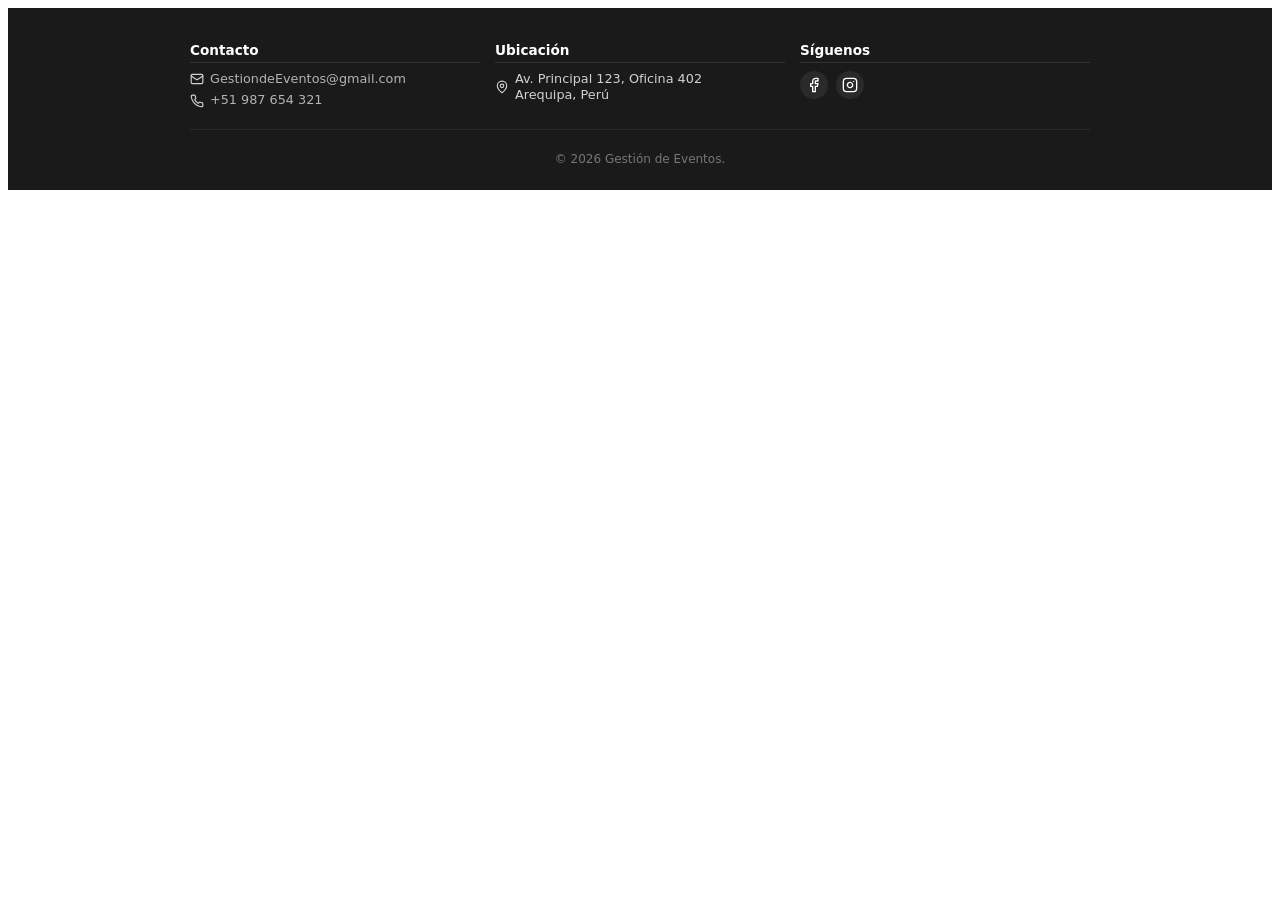
==== webtech-tailwind/index.html @ 85ca7ff9 "footer sebas Gestion de Eventos This HTML file contains the structure and styling for the footer sec" ====
<!DOCTYPE html>
<html lang="es">

<head>
    <meta charset="UTF-8">
    <meta name="viewport" content="width=device-width, initial-scale=1.0">
    <title>Gestion de Eventos</title>
    <style>
        .footer {
            background-color: #1a1a1a;
            color: #d1d1d1;
            padding: 20px 15px 12px;
            font-family: system-ui, -apple-system, sans-serif;
            font-size: 0.8rem;
        }

        .footer-container {
            max-width: 900px;
            margin: 0 auto;
            display: grid;
            grid-template-columns: repeat(auto-fit, minmax(180px, 1fr));
            gap: 15px;
        }

        .footer-section h3 {
            color: #ffffff;
            font-size: 0.85rem;
            font-weight: 600;
            margin-bottom: 8px;
            border-bottom: 1px solid #333;
            padding-bottom: 4px;
        }

        .footer-section p {
            margin: 5px 0;
            line-height: 1.3;
            display: flex;
            align-items: center;
            gap: 6px;
        }

        .footer-section a {
            color: #b3b3b3;
            text-decoration: none;
            transition: color 0.2s ease;
        }

        .footer-section a:hover {
            color: #ffffff;
        }

        .social-links {
            display: flex;
            gap: 8px;
            margin-top: 5px;
        }

        .social-links a {
            display: flex;
            align-items: center;
            justify-content: center;
            width: 28px;
            /* Tamaño reducido de botones */
            height: 28px;
            background-color: #2a2a2a;
            border-radius: 50%;
            color: #fff;
            transition: background-color 0.2s ease, transform 0.2s ease;
        }

        .social-links a:hover {
            background-color: #0066cc;
            transform: translateY(-2px);
        }

        .footer-bottom {
            max-width: 900px;
            margin: 15px auto 0;
            padding-top: 10px;
            border-top: 1px solid #2a2a2a;
            text-align: center;
            font-size: 0.75rem;
            color: #777;
        }
    </style>
</head>

<body>
    <footer class="footer"> <!-- footer sebas -->
        <div class="footer-container">
            <div class="footer-section">
                <h3>Contacto</h3>
                <p>
                    <svg xmlns="http://www.w3.org/2000/svg" width="14" height="14" viewBox="0 0 24 24" fill="none"
                        stroke="currentColor" stroke-width="2" stroke-linecap="round" stroke-linejoin="round">
                        <rect width="20" height="16" x="2" y="4" rx="2" />
                        <path d="m22 7-8.97 5.7a1.94 1.94 0 0 1-2.06 0L2 7" />
                    </svg>
                    <a href="mailto:GestiondeEventos@gmail.com">GestiondeEventos@gmail.com</a>
                </p>
                <p>
                    <svg xmlns="http://www.w3.org/2000/svg" width="14" height="14" viewBox="0 0 24 24" fill="none"
                        stroke="currentColor" stroke-width="2" stroke-linecap="round" stroke-linejoin="round">
                        <path
                            d="M22 16.92v3a2 2 0 0 1-2.18 2 19.79 19.79 0 0 1-8.63-3.07 19.5 19.5 0 0 1-6-6 19.79 19.79 0 0 1-3.07-8.67A2 2 0 0 1 4.11 2h3a2 2 0 0 1 2 1.72 12.84 12.84 0 0 0 .7 2.81 2 2 0 0 1-.45 2.11L8.09 9.91a16 16 0 0 0 6 6l1.27-1.27a2 2 0 0 1 2.11-.45 12.84 12.84 0 0 0 2.81.7A2 2 0 0 1 22 16.92z" />
                    </svg>
                    <a href="tel:+51987654321">+51 987 654 321</a>
                </p>
            </div>

            <div class="footer-section">
                <h3>Ubicación</h3>
                <p>
                    <svg xmlns="http://www.w3.org/2000/svg" width="14" height="14" viewBox="0 0 24 24" fill="none"
                        stroke="currentColor" stroke-width="2" stroke-linecap="round" stroke-linejoin="round">
                        <path d="M20 10c0 6-8 12-8 12s-8-6-8-12a8 8 0 0 1 16 0Z" />
                        <circle cx="12" cy="10" r="3" />
                    </svg>
                    Av. Principal 123, Oficina 402<br>Arequipa, Perú
                </p>
            </div>
          
            <div class="footer-section">
                <h3>Síguenos</h3>
                <div class="social-links">
                    <a href="#" aria-label="Facebook">
                        <svg xmlns="http://www.w3.org/2000/svg" width="16" height="16" viewBox="0 0 24 24" fill="none"
                            stroke="currentColor" stroke-width="2" stroke-linecap="round" stroke-linejoin="round">
                            <path d="M18 2h-3a5 5 0 0 0-5 5v3H7v4h3v8h4v-8h3l1-4h-4V7a1 1 0 0 1 1-1h3z" />
                        </svg>
                    </a>
                    <a href="#" aria-label="Instagram">
                        <svg xmlns="http://www.w3.org/2000/svg" width="16" height="16" viewBox="0 0 24 24" fill="none"
                            stroke="currentColor" stroke-width="2" stroke-linecap="round" stroke-linejoin="round">
                            <rect width="20" height="20" x="2" y="2" rx="5" ry="5" />
                            <path d="M16 11.37A4 4 0 1 1 12.63 8 4 4 0 0 1 16 11.37z" />
                            <line x1="17.5" x2="17.51" y1="6.5" y2="6.5" />
                        </svg>
                    </a>
                </div>
            </div>

        </div>

        <div class="footer-bottom">
            <p>&copy; 2026 Gestión de Eventos.</p>
        </div>  
    </footer>
</body>

</html>
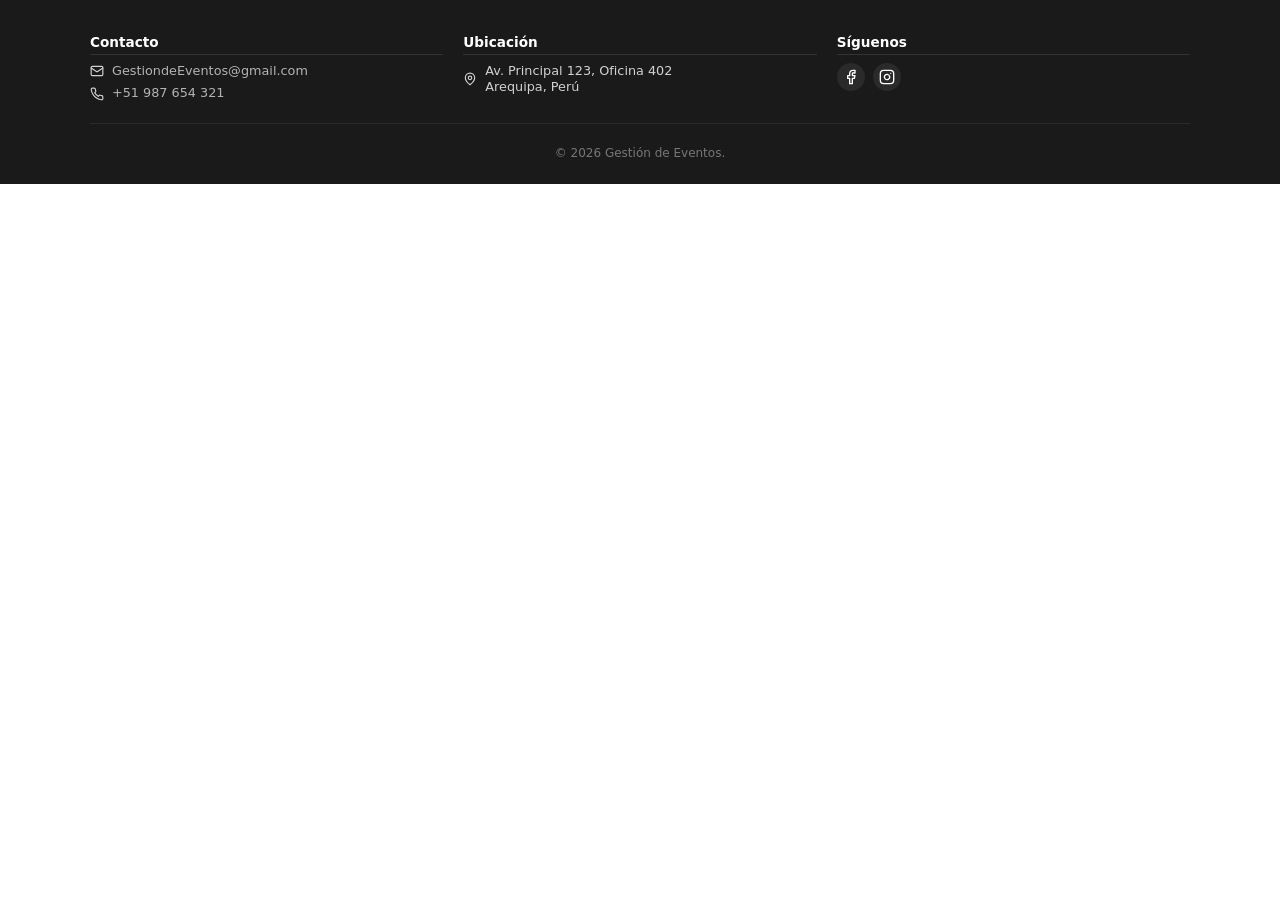
==== commit 80f82574: "Refactor footer layout and styles Updated footer styles and layout for better responsiveness." ====
--- a/webtech-tailwind/index.html
+++ b/webtech-tailwind/index.html
@@ -6,82 +6,90 @@
     <meta name="viewport" content="width=device-width, initial-scale=1.0">
     <title>Gestion de Eventos</title>
     <style>
-        .footer {
-            background-color: #1a1a1a;
-            color: #d1d1d1;
-            padding: 20px 15px 12px;
-            font-family: system-ui, -apple-system, sans-serif;
-            font-size: 0.8rem;
-        }
+        html,
+body {
+    margin: 0;
+    padding: 0;
+    width: 100%;
+}
 
-        .footer-container {
-            max-width: 900px;
-            margin: 0 auto;
-            display: grid;
-            grid-template-columns: repeat(auto-fit, minmax(180px, 1fr));
-            gap: 15px;
-        }
+.footer {
+    width: 100%;
+    box-sizing: border-box;
+    background-color: #1a1a1a;
+    color: #d1d1d1;
+    padding: 20px 20px 12px;
+    font-family: system-ui, -apple-system, sans-serif;
+    font-size: 0.8rem;
+}
 
-        .footer-section h3 {
-            color: #ffffff;
-            font-size: 0.85rem;
-            font-weight: 600;
-            margin-bottom: 8px;
-            border-bottom: 1px solid #333;
-            padding-bottom: 4px;
-        }
+.footer-container {
+    max-width: 1100px;
+    margin: 0 auto;
+    display: grid;
+    grid-template-columns: repeat(auto-fit, minmax(200px, 1fr));
+    gap: 20px;
+}
 
-        .footer-section p {
-            margin: 5px 0;
-            line-height: 1.3;
-            display: flex;
-            align-items: center;
-            gap: 6px;
-        }
+.footer-section h3 {
+    color: #ffffff;
+    font-size: 0.85rem;
+    font-weight: 600;
+    margin-bottom: 8px;
+    border-bottom: 1px solid #333;
+    padding-bottom: 4px;
+}
 
-        .footer-section a {
-            color: #b3b3b3;
-            text-decoration: none;
-            transition: color 0.2s ease;
-        }
+.footer-section p {
+    margin: 6px 0;
+    line-height: 1.3;
+    display: flex;
+    align-items: center;
+    gap: 8px;
+}
 
-        .footer-section a:hover {
-            color: #ffffff;
-        }
+.footer-section a {
+    color: #b3b3b3;
+    text-decoration: none;
+    transition: color 0.2s ease;
+}
 
-        .social-links {
-            display: flex;
-            gap: 8px;
-            margin-top: 5px;
-        }
+.footer-section a:hover {
+    color: #ffffff;
+}
 
-        .social-links a {
-            display: flex;
-            align-items: center;
-            justify-content: center;
-            width: 28px;
-            /* Tamaño reducido de botones */
-            height: 28px;
-            background-color: #2a2a2a;
-            border-radius: 50%;
-            color: #fff;
-            transition: background-color 0.2s ease, transform 0.2s ease;
-        }
+.social-links {
+    display: flex;
+    gap: 8px;
+    margin-top: 6px;
+}
 
-        .social-links a:hover {
-            background-color: #0066cc;
-            transform: translateY(-2px);
-        }
+.social-links a {
+    display: flex;
+    align-items: center;
+    justify-content: center;
+    width: 28px;
+    height: 28px;
+    background-color: #2a2a2a;
+    border-radius: 50%;
+    color: #fff;
+    transition: background-color 0.2s ease, transform 0.2s ease;
+}
 
-        .footer-bottom {
-            max-width: 900px;
-            margin: 15px auto 0;
-            padding-top: 10px;
-            border-top: 1px solid #2a2a2a;
-            text-align: center;
-            font-size: 0.75rem;
-            color: #777;
-        }
+.social-links a:hover {
+    background-color: #0066cc;
+    transform: translateY(-2px);
+}
+
+.footer-bottom {
+    max-width: 1100px;
+    margin: 15px auto 0;
+    padding-top: 10px;
+    border-top: 1px solid #2a2a2a;
+    text-align: center;
+    font-size: 0.75rem;
+    color: #777;
+}
     </style>
 </head>
 
@@ -139,7 +147,6 @@
                     </a>
                 </div>
             </div>
-
         </div>
 
         <div class="footer-bottom">
